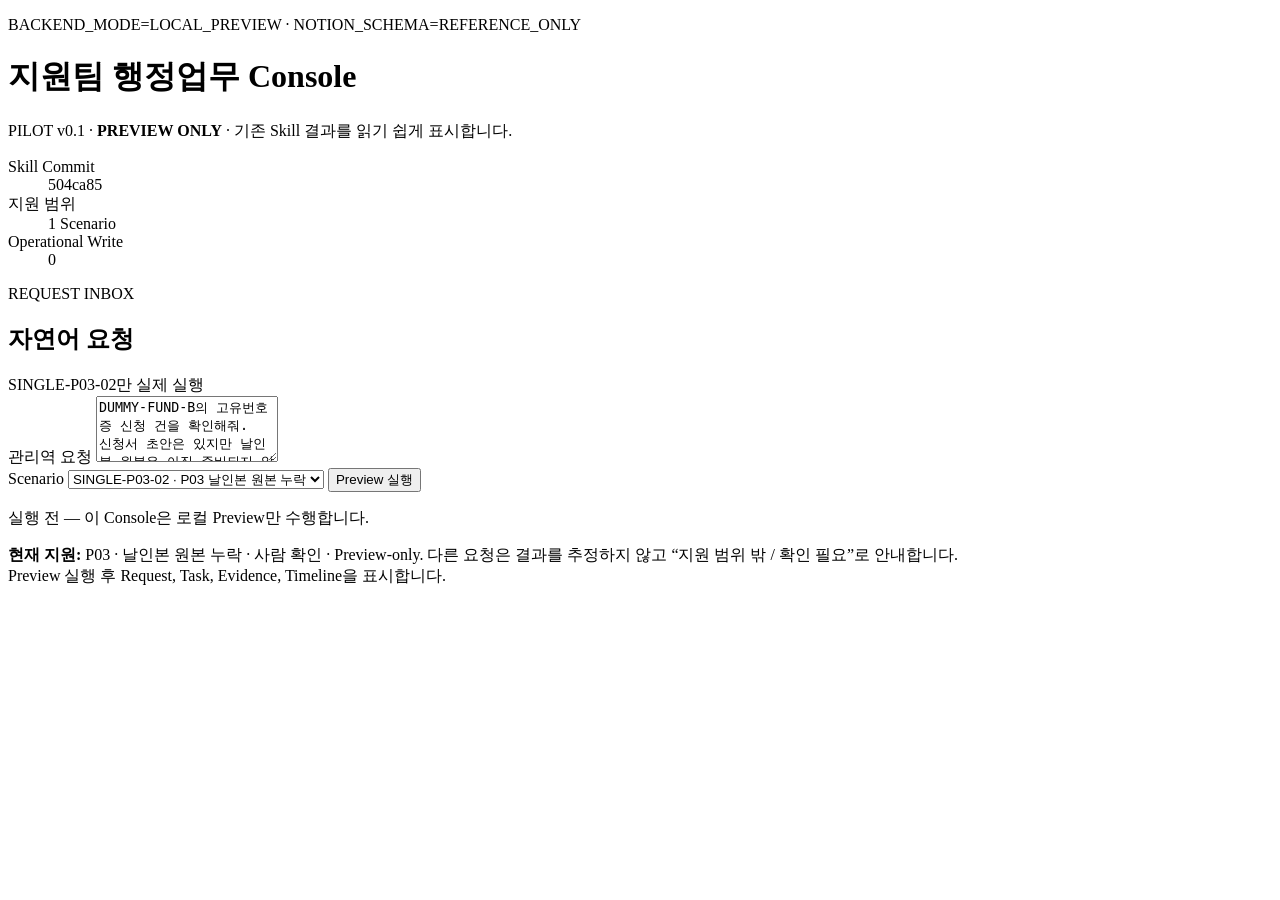
==== plugins/vc-support-admin/console/public/index.html @ 799d3690 "feat(agent): add preview request task console" ====
<!doctype html>
<html lang="ko">
  <head>
    <meta charset="utf-8">
    <meta name="viewport" content="width=device-width, initial-scale=1">
    <title>지원팀 행정업무 Console — PILOT v0.1</title>
    <link rel="stylesheet" href="/console.css">
  </head>
  <body>
    <main class="shell">
      <header class="header card">
        <div>
          <p class="eyebrow">BACKEND_MODE=LOCAL_PREVIEW · NOTION_SCHEMA=REFERENCE_ONLY</p>
          <h1>지원팀 행정업무 Console</h1>
          <p class="subhead">PILOT v0.1 · <strong>PREVIEW ONLY</strong> · 기존 Skill 결과를 읽기 쉽게 표시합니다.</p>
        </div>
        <dl class="header-facts">
          <div><dt>Skill Commit</dt><dd id="skill-commit">504ca85</dd></div>
          <div><dt>지원 범위</dt><dd>1 Scenario</dd></div>
          <div><dt>Operational Write</dt><dd>0</dd></div>
        </dl>
      </header>

      <section class="card intake" aria-labelledby="intake-title">
        <div class="section-heading">
          <div><p class="eyebrow">REQUEST INBOX</p><h2 id="intake-title">자연어 요청</h2></div>
          <span class="badge">SINGLE-P03-02만 실제 실행</span>
        </div>
        <label for="request-text">관리역 요청</label>
        <textarea id="request-text" rows="4">DUMMY-FUND-B의 고유번호증 신청 건을 확인해줘.
신청서 초안은 있지만 날인본 원본은 아직 준비되지 않았어.</textarea>
        <div class="controls">
          <label for="scenario-id">Scenario</label>
          <select id="scenario-id"><option value="SINGLE-P03-02">SINGLE-P03-02 · P03 날인본 원본 누락</option></select>
          <button id="preview-button" type="button">Preview 실행</button>
        </div>
        <p id="run-status" class="status" role="status">실행 전 — 이 Console은 로컬 Preview만 수행합니다.</p>
      </section>

      <section class="card unsupported-note" aria-label="지원 범위 안내">
        <strong>현재 지원:</strong> P03 · 날인본 원본 누락 · 사람 확인 · Preview-only.
        다른 요청은 결과를 추정하지 않고 “지원 범위 밖 / 확인 필요”로 안내합니다.
      </section>

      <div id="empty-state" class="card empty-state">Preview 실행 후 Request, Task, Evidence, Timeline을 표시합니다.</div>

      <div id="console-content" hidden>
        <section class="card" aria-labelledby="request-panel-title">
          <div class="section-heading"><div><p class="eyebrow">REQUEST</p><h2 id="request-panel-title">Request Inbox</h2></div><span id="overall-status" class="badge status-blocked">-</span></div>
          <dl id="request-panel" class="fact-grid"></dl>
        </section>

        <section class="kanban-section" aria-labelledby="kanban-title">
          <div class="section-heading"><div><p class="eyebrow">TASK PROJECTION</p><h2 id="kanban-title">Task Kanban</h2></div><span class="badge">화면용 Column · Canonical Stage 유지</span></div>
          <div id="kanban" class="kanban" aria-live="polite"></div>
        </section>

        <div class="details-grid">
          <section class="card" aria-labelledby="interaction-title"><div class="section-heading"><div><p class="eyebrow">INTERACTION</p><h2 id="interaction-title">사람 확인</h2></div></div><div id="interaction-panel"></div></section>
          <section class="card" aria-labelledby="evidence-title"><div class="section-heading"><div><p class="eyebrow">EVIDENCE</p><h2 id="evidence-title">Evidence 검토</h2></div></div><div id="evidence-panel"></div></section>
          <section class="card" aria-labelledby="execution-title"><div class="section-heading"><div><p class="eyebrow">EXECUTION SAFETY</p><h2 id="execution-title">실행 안전</h2></div></div><dl id="execution-panel" class="fact-grid compact"></dl></section>
        </div>

        <section class="card" aria-labelledby="timeline-title">
          <div class="section-heading"><div><p class="eyebrow">SNAPSHOT TIMELINE</p><h2 id="timeline-title">시점별 상태</h2></div><span class="badge">Task가 현재 상태 Source of Truth</span></div>
          <ol id="timeline" class="timeline"></ol>
        </section>

        <details class="card raw-json"><summary>상세 Raw JSON 보기</summary><pre id="raw-json"></pre></details>
      </div>
    </main>
    <script type="module" src="/console.js"></script>
  </body>
</html>
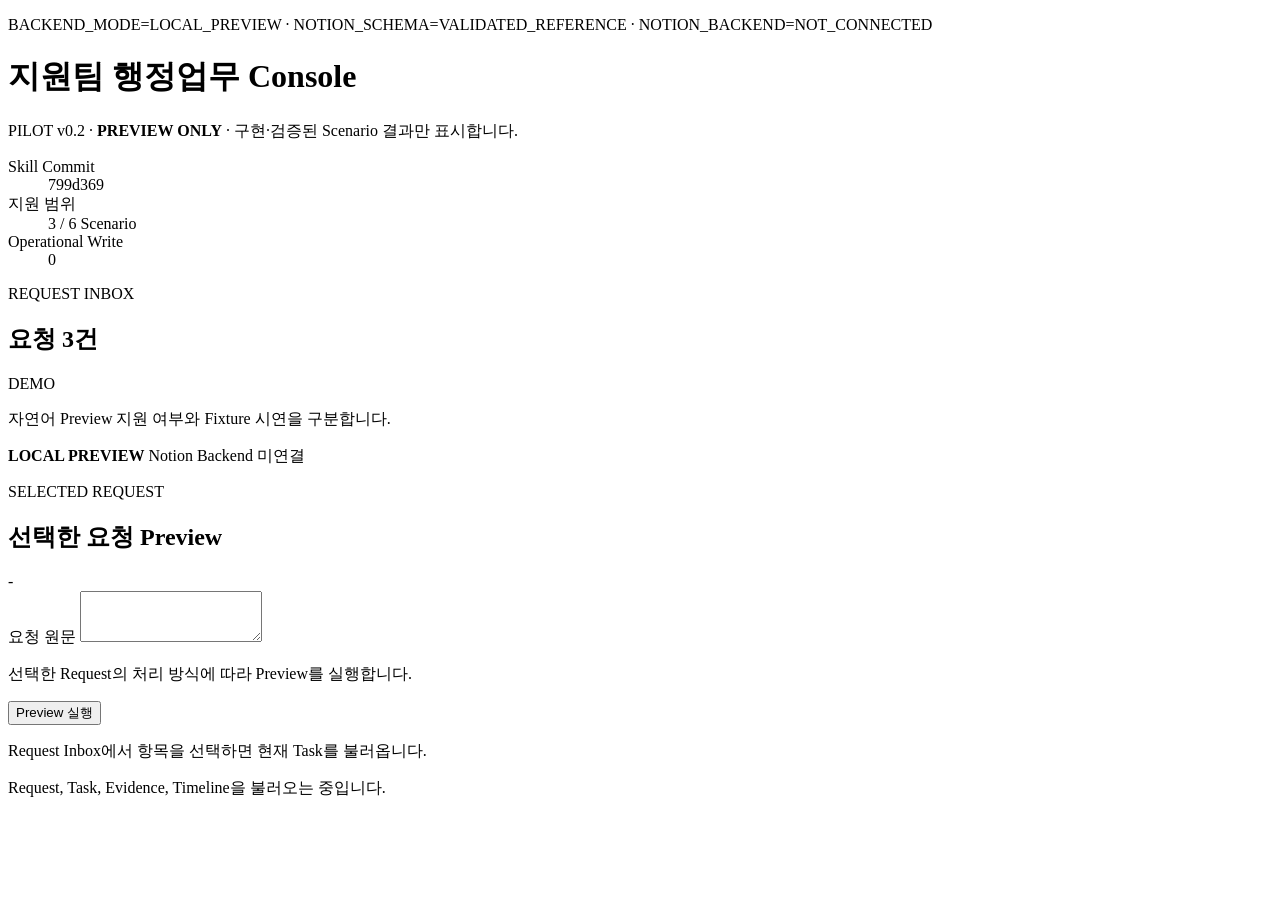
==== commit 976b582d: "feat(agent): add request inbox console demo" ====
--- a/plugins/vc-support-admin/console/public/index.html
+++ b/plugins/vc-support-admin/console/public/index.html
@@ -3,70 +3,89 @@
   <head>
     <meta charset="utf-8">
     <meta name="viewport" content="width=device-width, initial-scale=1">
-    <title>지원팀 행정업무 Console — PILOT v0.1</title>
+    <title>지원팀 행정업무 Console · PILOT v0.2</title>
     <link rel="stylesheet" href="/console.css">
   </head>
   <body>
     <main class="shell">
       <header class="header card">
         <div>
-          <p class="eyebrow">BACKEND_MODE=LOCAL_PREVIEW · NOTION_SCHEMA=REFERENCE_ONLY</p>
+          <p class="eyebrow">BACKEND_MODE=LOCAL_PREVIEW · NOTION_SCHEMA=VALIDATED_REFERENCE · NOTION_BACKEND=NOT_CONNECTED</p>
           <h1>지원팀 행정업무 Console</h1>
-          <p class="subhead">PILOT v0.1 · <strong>PREVIEW ONLY</strong> · 기존 Skill 결과를 읽기 쉽게 표시합니다.</p>
+          <p class="subhead">PILOT v0.2 · <strong>PREVIEW ONLY</strong> · 구현·검증된 Scenario 결과만 표시합니다.</p>
         </div>
         <dl class="header-facts">
-          <div><dt>Skill Commit</dt><dd id="skill-commit">504ca85</dd></div>
-          <div><dt>지원 범위</dt><dd>1 Scenario</dd></div>
+          <div><dt>Skill Commit</dt><dd id="skill-commit">799d369</dd></div>
+          <div><dt>지원 범위</dt><dd>3 / 6 Scenario</dd></div>
           <div><dt>Operational Write</dt><dd>0</dd></div>
         </dl>
       </header>
 
-      <section class="card intake" aria-labelledby="intake-title">
-        <div class="section-heading">
-          <div><p class="eyebrow">REQUEST INBOX</p><h2 id="intake-title">자연어 요청</h2></div>
-          <span class="badge">SINGLE-P03-02만 실제 실행</span>
+      <div class="workspace">
+        <aside class="inbox card" aria-labelledby="inbox-title">
+          <div class="section-heading compact-heading">
+            <div><p class="eyebrow">REQUEST INBOX</p><h2 id="inbox-title">요청 3건</h2></div>
+            <span class="badge">DEMO</span>
+          </div>
+          <p class="muted inbox-note">자연어 Preview 지원 여부와 Fixture 시연을 구분합니다.</p>
+          <div id="request-inbox" class="request-inbox" aria-live="polite"></div>
+          <section class="backend-note" aria-label="Backend mode">
+            <strong>LOCAL PREVIEW</strong>
+            <span>Notion Backend 미연결</span>
+          </section>
+        </aside>
+
+        <div class="main-content">
+          <section class="card request-runner" aria-labelledby="runner-title">
+            <div class="section-heading">
+              <div><p class="eyebrow">SELECTED REQUEST</p><h2 id="runner-title">선택한 요청 Preview</h2></div>
+              <span id="source-mode" class="badge">-</span>
+            </div>
+            <label for="request-text">요청 원문</label>
+            <textarea id="request-text" rows="3"></textarea>
+            <div class="controls">
+              <p id="mode-note" class="muted">선택한 Request의 처리 방식에 따라 Preview를 실행합니다.</p>
+              <button id="preview-button" type="button">Preview 실행</button>
+            </div>
+            <p id="run-status" class="status" role="status">Request Inbox에서 항목을 선택하면 현재 Task를 불러옵니다.</p>
+          </section>
+
+          <div id="empty-state" class="card empty-state">Request, Task, Evidence, Timeline을 불러오는 중입니다.</div>
+
+          <div id="console-content" hidden>
+            <div class="top-grid">
+              <section class="card" aria-labelledby="request-panel-title">
+                <div class="section-heading"><div><p class="eyebrow">REQUEST</p><h2 id="request-panel-title">Request Summary</h2></div><span id="overall-status" class="badge">-</span></div>
+                <dl id="request-panel" class="fact-grid summary-grid"></dl>
+                <details class="metadata"><summary>상세 Metadata</summary><dl id="metadata-panel" class="fact-grid compact"></dl></details>
+              </section>
+
+              <aside id="current-action-panel" class="card current-action" aria-labelledby="current-action-title">
+                <p class="eyebrow">CURRENT ACTION</p><h2 id="current-action-title">지금 해야 할 일</h2>
+                <div id="current-action-content"></div>
+              </aside>
+            </div>
+
+            <section class="kanban-section" aria-labelledby="kanban-title">
+              <div class="section-heading"><div><p class="eyebrow">CURRENT TASK</p><h2 id="kanban-title">현재 Task Kanban</h2></div><span class="badge">과거 상태는 Timeline에서 확인</span></div>
+              <div id="kanban" class="kanban" aria-live="polite"></div>
+              <div id="composite-summary" hidden></div>
+            </section>
+
+            <div class="details-grid">
+              <section class="card" aria-labelledby="interaction-title"><div class="section-heading"><div><p class="eyebrow">INTERACTION</p><h2 id="interaction-title">사람 확인</h2></div></div><div id="interaction-panel"></div></section>
+              <section class="card" aria-labelledby="evidence-title"><div class="section-heading"><div><p class="eyebrow">EVIDENCE</p><h2 id="evidence-title">Evidence 검토</h2></div></div><div id="evidence-panel"></div></section>
+              <section class="card" aria-labelledby="execution-title"><div class="section-heading"><div><p class="eyebrow">EXECUTION SAFETY</p><h2 id="execution-title">실행 안전</h2></div></div><dl id="execution-panel" class="fact-grid compact"></dl></section>
+            </div>
+
+            <section class="card" aria-labelledby="timeline-title">
+              <div class="section-heading"><div><p class="eyebrow">SNAPSHOT TIMELINE</p><h2 id="timeline-title">시점별 상태 이력</h2></div><span class="badge">Task가 현재 상태 Source of Truth</span></div>
+              <ol id="timeline" class="timeline"></ol>
+            </section>
+
+            <details class="card raw-json"><summary>기술 상세 보기</summary><pre id="raw-json"></pre></details>
+          </div>
         </div>
-        <label for="request-text">관리역 요청</label>
-        <textarea id="request-text" rows="4">DUMMY-FUND-B의 고유번호증 신청 건을 확인해줘.
-신청서 초안은 있지만 날인본 원본은 아직 준비되지 않았어.</textarea>
-        <div class="controls">
-          <label for="scenario-id">Scenario</label>
-          <select id="scenario-id"><option value="SINGLE-P03-02">SINGLE-P03-02 · P03 날인본 원본 누락</option></select>
-          <button id="preview-button" type="button">Preview 실행</button>
-        </div>
-        <p id="run-status" class="status" role="status">실행 전 — 이 Console은 로컬 Preview만 수행합니다.</p>
-      </section>
-
-      <section class="card unsupported-note" aria-label="지원 범위 안내">
-        <strong>현재 지원:</strong> P03 · 날인본 원본 누락 · 사람 확인 · Preview-only.
-        다른 요청은 결과를 추정하지 않고 “지원 범위 밖 / 확인 필요”로 안내합니다.
-      </section>
-
-      <div id="empty-state" class="card empty-state">Preview 실행 후 Request, Task, Evidence, Timeline을 표시합니다.</div>
-
-      <div id="console-content" hidden>
-        <section class="card" aria-labelledby="request-panel-title">
-          <div class="section-heading"><div><p class="eyebrow">REQUEST</p><h2 id="request-panel-title">Request Inbox</h2></div><span id="overall-status" class="badge status-blocked">-</span></div>
-          <dl id="request-panel" class="fact-grid"></dl>
-        </section>
-
-        <section class="kanban-section" aria-labelledby="kanban-title">
-          <div class="section-heading"><div><p class="eyebrow">TASK PROJECTION</p><h2 id="kanban-title">Task Kanban</h2></div><span class="badge">화면용 Column · Canonical Stage 유지</span></div>
-          <div id="kanban" class="kanban" aria-live="polite"></div>
-        </section>
-
-        <div class="details-grid">
-          <section class="card" aria-labelledby="interaction-title"><div class="section-heading"><div><p class="eyebrow">INTERACTION</p><h2 id="interaction-title">사람 확인</h2></div></div><div id="interaction-panel"></div></section>
-          <section class="card" aria-labelledby="evidence-title"><div class="section-heading"><div><p class="eyebrow">EVIDENCE</p><h2 id="evidence-title">Evidence 검토</h2></div></div><div id="evidence-panel"></div></section>
-          <section class="card" aria-labelledby="execution-title"><div class="section-heading"><div><p class="eyebrow">EXECUTION SAFETY</p><h2 id="execution-title">실행 안전</h2></div></div><dl id="execution-panel" class="fact-grid compact"></dl></section>
-        </div>
-
-        <section class="card" aria-labelledby="timeline-title">
-          <div class="section-heading"><div><p class="eyebrow">SNAPSHOT TIMELINE</p><h2 id="timeline-title">시점별 상태</h2></div><span class="badge">Task가 현재 상태 Source of Truth</span></div>
-          <ol id="timeline" class="timeline"></ol>
-        </section>
-
-        <details class="card raw-json"><summary>상세 Raw JSON 보기</summary><pre id="raw-json"></pre></details>
       </div>
     </main>
     <script type="module" src="/console.js"></script>
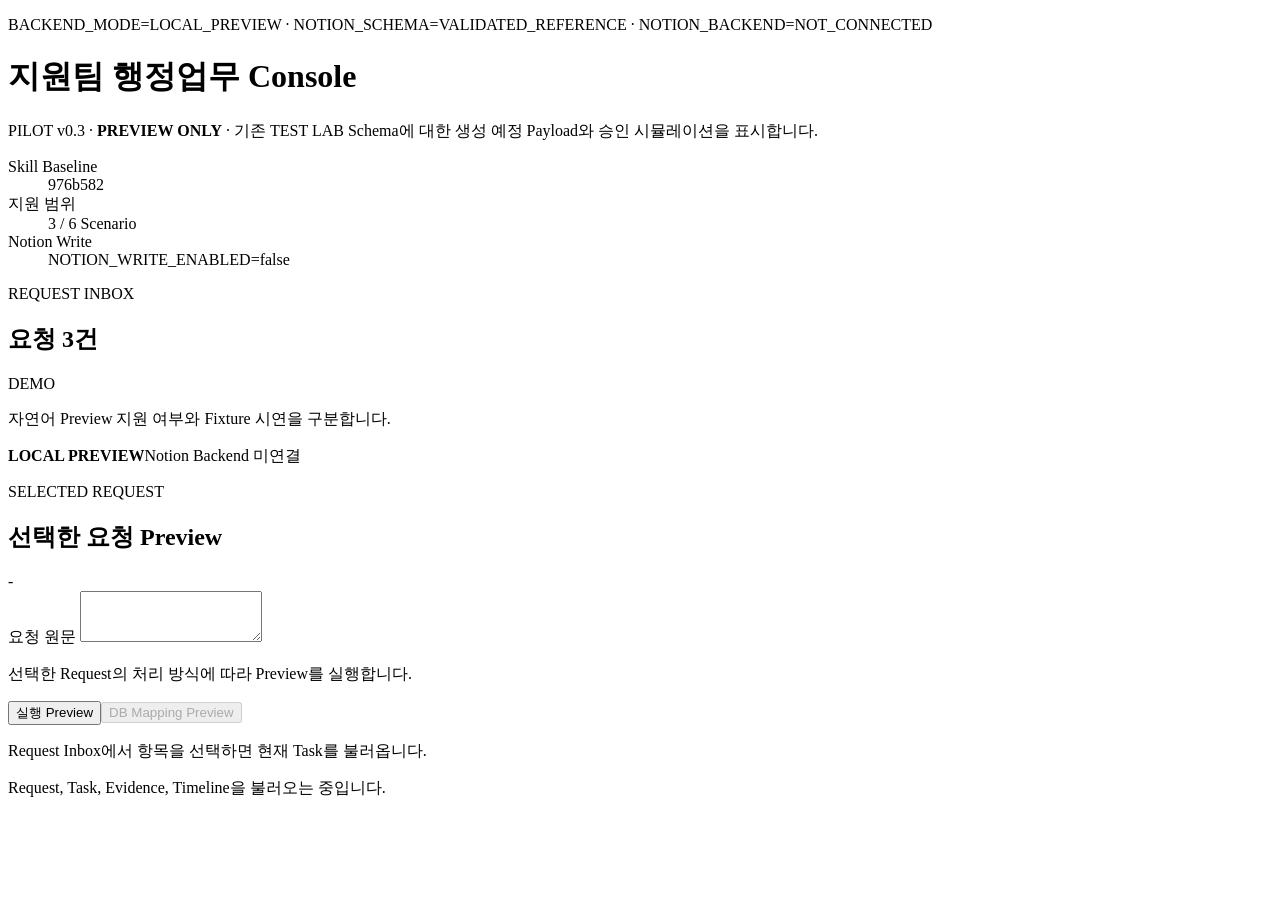
==== commit 81b28593: "feat(agent): add notion mapping approval preview" ====
--- a/plugins/vc-support-admin/console/public/index.html
+++ b/plugins/vc-support-admin/console/public/index.html
@@ -3,7 +3,7 @@
   <head>
     <meta charset="utf-8">
     <meta name="viewport" content="width=device-width, initial-scale=1">
-    <title>지원팀 행정업무 Console · PILOT v0.2</title>
+    <title>지원팀 행정업무 Console · PILOT v0.3</title>
     <link rel="stylesheet" href="/console.css">
   </head>
   <body>
@@ -12,41 +12,29 @@
         <div>
           <p class="eyebrow">BACKEND_MODE=LOCAL_PREVIEW · NOTION_SCHEMA=VALIDATED_REFERENCE · NOTION_BACKEND=NOT_CONNECTED</p>
           <h1>지원팀 행정업무 Console</h1>
-          <p class="subhead">PILOT v0.2 · <strong>PREVIEW ONLY</strong> · 구현·검증된 Scenario 결과만 표시합니다.</p>
+          <p class="subhead">PILOT v0.3 · <strong>PREVIEW ONLY</strong> · 기존 TEST LAB Schema에 대한 생성 예정 Payload와 승인 시뮬레이션을 표시합니다.</p>
         </div>
         <dl class="header-facts">
-          <div><dt>Skill Commit</dt><dd id="skill-commit">799d369</dd></div>
+          <div><dt>Skill Baseline</dt><dd id="skill-commit">976b582</dd></div>
           <div><dt>지원 범위</dt><dd>3 / 6 Scenario</dd></div>
-          <div><dt>Operational Write</dt><dd>0</dd></div>
+          <div><dt>Notion Write</dt><dd>NOTION_WRITE_ENABLED=false</dd></div>
         </dl>
       </header>
 
       <div class="workspace">
         <aside class="inbox card" aria-labelledby="inbox-title">
-          <div class="section-heading compact-heading">
-            <div><p class="eyebrow">REQUEST INBOX</p><h2 id="inbox-title">요청 3건</h2></div>
-            <span class="badge">DEMO</span>
-          </div>
+          <div class="section-heading compact-heading"><div><p class="eyebrow">REQUEST INBOX</p><h2 id="inbox-title">요청 3건</h2></div><span class="badge">DEMO</span></div>
           <p class="muted inbox-note">자연어 Preview 지원 여부와 Fixture 시연을 구분합니다.</p>
           <div id="request-inbox" class="request-inbox" aria-live="polite"></div>
-          <section class="backend-note" aria-label="Backend mode">
-            <strong>LOCAL PREVIEW</strong>
-            <span>Notion Backend 미연결</span>
-          </section>
+          <section class="backend-note" aria-label="Backend mode"><strong>LOCAL PREVIEW</strong><span>Notion Backend 미연결</span></section>
         </aside>
 
         <div class="main-content">
           <section class="card request-runner" aria-labelledby="runner-title">
-            <div class="section-heading">
-              <div><p class="eyebrow">SELECTED REQUEST</p><h2 id="runner-title">선택한 요청 Preview</h2></div>
-              <span id="source-mode" class="badge">-</span>
-            </div>
+            <div class="section-heading"><div><p class="eyebrow">SELECTED REQUEST</p><h2 id="runner-title">선택한 요청 Preview</h2></div><span id="source-mode" class="badge">-</span></div>
             <label for="request-text">요청 원문</label>
             <textarea id="request-text" rows="3"></textarea>
-            <div class="controls">
-              <p id="mode-note" class="muted">선택한 Request의 처리 방식에 따라 Preview를 실행합니다.</p>
-              <button id="preview-button" type="button">Preview 실행</button>
-            </div>
+            <div class="controls"><p id="mode-note" class="muted">선택한 Request의 처리 방식에 따라 Preview를 실행합니다.</p><div class="button-row"><button id="preview-button" type="button">실행 Preview</button><button id="mapping-preview-button" type="button" class="secondary" disabled>DB Mapping Preview</button></div></div>
             <p id="run-status" class="status" role="status">Request Inbox에서 항목을 선택하면 현재 Task를 불러옵니다.</p>
           </section>
 
@@ -59,17 +47,12 @@
                 <dl id="request-panel" class="fact-grid summary-grid"></dl>
                 <details class="metadata"><summary>상세 Metadata</summary><dl id="metadata-panel" class="fact-grid compact"></dl></details>
               </section>
-
-              <aside id="current-action-panel" class="card current-action" aria-labelledby="current-action-title">
-                <p class="eyebrow">CURRENT ACTION</p><h2 id="current-action-title">지금 해야 할 일</h2>
-                <div id="current-action-content"></div>
-              </aside>
+              <aside id="current-action-panel" class="card current-action" aria-labelledby="current-action-title"><p class="eyebrow">CURRENT ACTION</p><h2 id="current-action-title">지금 해야 할 일</h2><div id="current-action-content"></div></aside>
             </div>
 
             <section class="kanban-section" aria-labelledby="kanban-title">
               <div class="section-heading"><div><p class="eyebrow">CURRENT TASK</p><h2 id="kanban-title">현재 Task Kanban</h2></div><span class="badge">과거 상태는 Timeline에서 확인</span></div>
-              <div id="kanban" class="kanban" aria-live="polite"></div>
-              <div id="composite-summary" hidden></div>
+              <div id="kanban" class="kanban" aria-live="polite"></div><div id="composite-summary" hidden></div>
             </section>
 
             <div class="details-grid">
@@ -78,16 +61,32 @@
               <section class="card" aria-labelledby="execution-title"><div class="section-heading"><div><p class="eyebrow">EXECUTION SAFETY</p><h2 id="execution-title">실행 안전</h2></div></div><dl id="execution-panel" class="fact-grid compact"></dl></section>
             </div>
 
-            <section class="card" aria-labelledby="timeline-title">
-              <div class="section-heading"><div><p class="eyebrow">SNAPSHOT TIMELINE</p><h2 id="timeline-title">시점별 상태 이력</h2></div><span class="badge">Task가 현재 상태 Source of Truth</span></div>
-              <ol id="timeline" class="timeline"></ol>
+            <section id="mapping-section" class="mapping-section" hidden aria-labelledby="mapping-title">
+              <div class="section-heading"><div><p class="eyebrow">NOTION MAPPING PREVIEW</p><h2 id="mapping-title">DB Mapping Preview</h2></div><span id="mapping-write-badge" class="badge status-preview">WRITE NOT EXECUTED</span></div>
+              <div id="mapping-summary" class="mapping-summary"></div>
+              <div class="mapping-actions"><p class="muted">시뮬레이션 승인은 UI 상태만 변경합니다. Notion API와 파일 쓰기는 호출하지 않습니다.</p><button id="open-approval-drawer" type="button" class="secondary">Notion 반영 Preview 열기</button></div>
+              <div class="mapping-grid">
+                <section class="card inset"><p class="eyebrow">PLANNED REQUEST RECORD</p><h3>생성 예정 Request 1건</h3><div id="request-record-preview"></div></section>
+                <section class="card inset"><p class="eyebrow">VALIDATION</p><h3>Validation Summary</h3><div id="validation-summary"></div></section>
+              </div>
+              <section class="card inset"><p class="eyebrow">PLANNED TASK RECORDS</p><h3>생성 예정 Task</h3><div id="task-record-previews" class="planned-tasks"></div></section>
+              <section class="card inset table-card"><p class="eyebrow">PROPERTY MAPPING</p><h3>Property Mapping Table</h3><div class="table-wrap"><table id="property-mappings"><thead><tr><th>Console Field</th><th>Source Value</th><th>Target DB</th><th>Target Property</th><th>Mapping Rule</th><th>Validation</th><th>Write Value</th><th>Gap</th></tr></thead><tbody></tbody></table></div></section>
+              <div class="mapping-grid">
+                <section class="card inset"><p class="eyebrow">EXPECTED — ACTUAL</p><h3>생성 전후 비교</h3><div id="expected-actual"></div></section>
+                <section class="card inset"><p class="eyebrow">AUDIT</p><h3>Preview Audit</h3><dl id="audit-panel" class="fact-grid compact"></dl></section>
+              </div>
             </section>
 
+            <section class="card" aria-labelledby="timeline-title"><div class="section-heading"><div><p class="eyebrow">SNAPSHOT TIMELINE</p><h2 id="timeline-title">시점별 상태 이력</h2></div><span class="badge">Task가 현재 상태 Source of Truth</span></div><ol id="timeline" class="timeline"></ol></section>
             <details class="card raw-json"><summary>기술 상세 보기</summary><pre id="raw-json"></pre></details>
           </div>
         </div>
       </div>
     </main>
+
+    <dialog id="approval-drawer" aria-labelledby="approval-title">
+      <section class="drawer-content"><div class="section-heading"><div><p class="eyebrow">SIMULATION ONLY</p><h2 id="approval-title">Notion 반영 Preview</h2></div><button id="close-approval-drawer" type="button" class="icon-button" aria-label="닫기">×</button></div><span id="drawer-write-badge" class="badge status-preview">WRITE NOT EXECUTED</span><div id="approval-drawer-content"></div><div class="drawer-actions"><button id="approval-button" type="button">승인 시뮬레이션</button><button id="needs-changes-button" type="button" class="secondary">수정 필요</button><button id="cancel-approval-button" type="button" class="ghost">취소</button></div><p id="approval-status" class="status">승인 상태: PENDING_LOCAL_SIMULATION · Write Count 0</p></section>
+    </dialog>
     <script type="module" src="/console.js"></script>
   </body>
 </html>
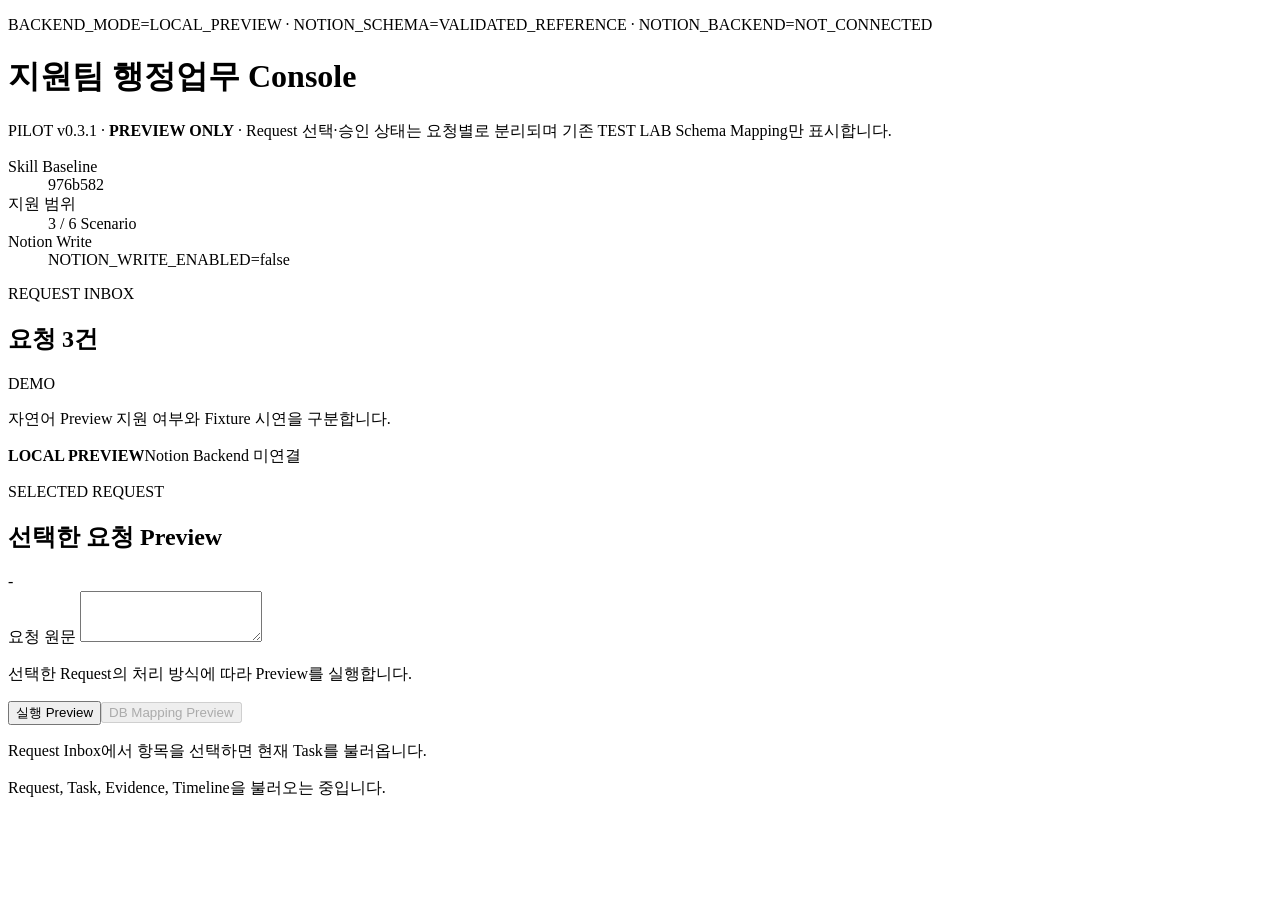
==== commit 494e9e08: "fix(agent): stabilize console request selection" ====
--- a/plugins/vc-support-admin/console/public/index.html
+++ b/plugins/vc-support-admin/console/public/index.html
@@ -3,7 +3,7 @@
   <head>
     <meta charset="utf-8">
     <meta name="viewport" content="width=device-width, initial-scale=1">
-    <title>지원팀 행정업무 Console · PILOT v0.3</title>
+    <title>지원팀 행정업무 Console · PILOT v0.3.1</title>
     <link rel="stylesheet" href="/console.css">
   </head>
   <body>
@@ -12,7 +12,7 @@
         <div>
           <p class="eyebrow">BACKEND_MODE=LOCAL_PREVIEW · NOTION_SCHEMA=VALIDATED_REFERENCE · NOTION_BACKEND=NOT_CONNECTED</p>
           <h1>지원팀 행정업무 Console</h1>
-          <p class="subhead">PILOT v0.3 · <strong>PREVIEW ONLY</strong> · 기존 TEST LAB Schema에 대한 생성 예정 Payload와 승인 시뮬레이션을 표시합니다.</p>
+          <p class="subhead">PILOT v0.3.1 · <strong>PREVIEW ONLY</strong> · Request 선택·승인 상태는 요청별로 분리되며 기존 TEST LAB Schema Mapping만 표시합니다.</p>
         </div>
         <dl class="header-facts">
           <div><dt>Skill Baseline</dt><dd id="skill-commit">976b582</dd></div>
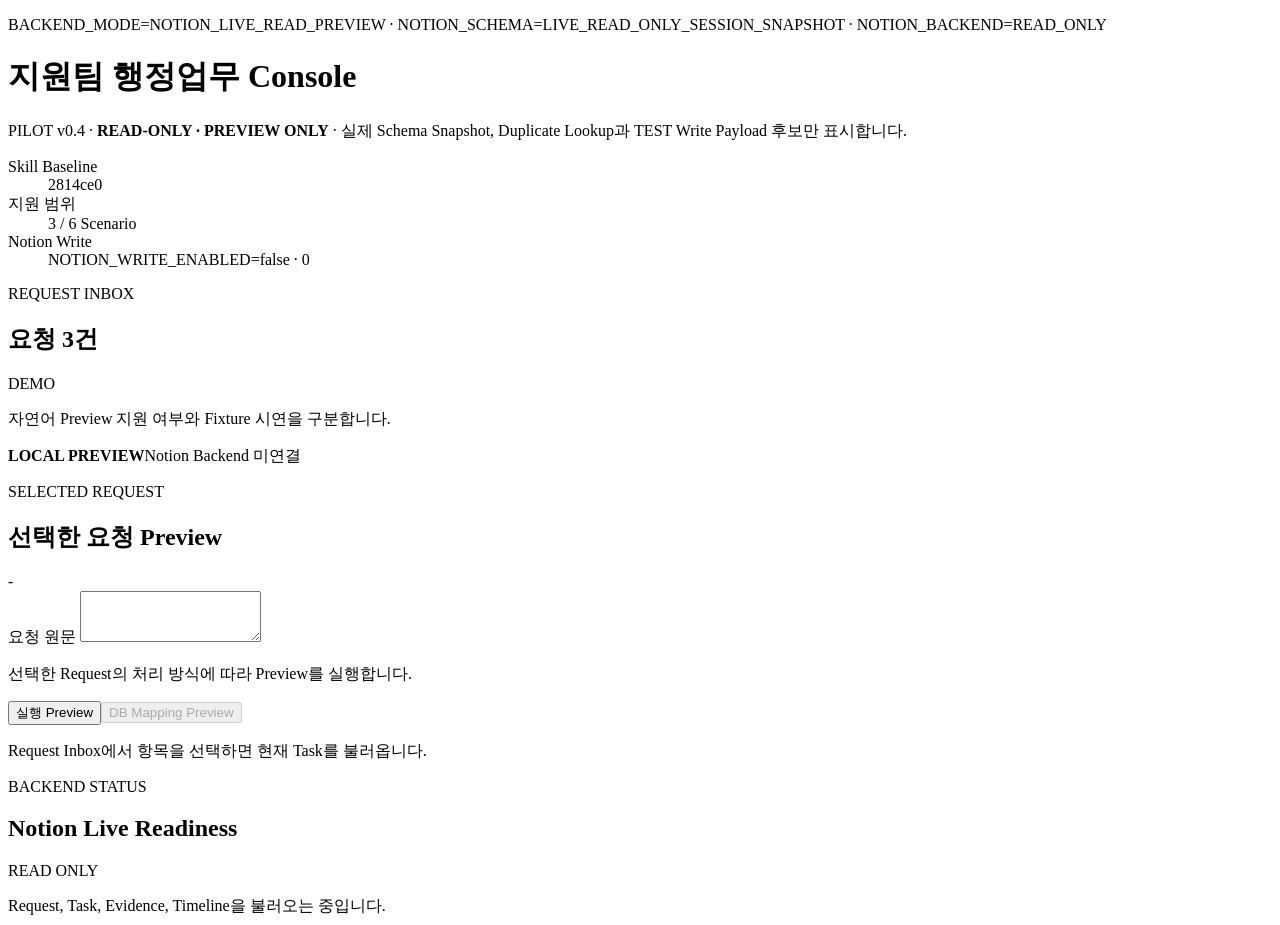
==== commit 2f60b9be: "feat(agent): add notion test write readiness console" ====
--- a/plugins/vc-support-admin/console/public/index.html
+++ b/plugins/vc-support-admin/console/public/index.html
@@ -3,21 +3,21 @@
   <head>
     <meta charset="utf-8">
     <meta name="viewport" content="width=device-width, initial-scale=1">
-    <title>지원팀 행정업무 Console · PILOT v0.3.1</title>
+    <title>지원팀 행정업무 Console · PILOT v0.4</title>
     <link rel="stylesheet" href="/console.css">
   </head>
   <body>
     <main class="shell">
       <header class="header card">
         <div>
-          <p class="eyebrow">BACKEND_MODE=LOCAL_PREVIEW · NOTION_SCHEMA=VALIDATED_REFERENCE · NOTION_BACKEND=NOT_CONNECTED</p>
+          <p class="eyebrow">BACKEND_MODE=NOTION_LIVE_READ_PREVIEW · NOTION_SCHEMA=LIVE_READ_ONLY_SESSION_SNAPSHOT · NOTION_BACKEND=READ_ONLY</p>
           <h1>지원팀 행정업무 Console</h1>
-          <p class="subhead">PILOT v0.3.1 · <strong>PREVIEW ONLY</strong> · Request 선택·승인 상태는 요청별로 분리되며 기존 TEST LAB Schema Mapping만 표시합니다.</p>
+          <p class="subhead">PILOT v0.4 · <strong>READ-ONLY · PREVIEW ONLY</strong> · 실제 Schema Snapshot, Duplicate Lookup과 TEST Write Payload 후보만 표시합니다.</p>
         </div>
         <dl class="header-facts">
-          <div><dt>Skill Baseline</dt><dd id="skill-commit">976b582</dd></div>
+          <div><dt>Skill Baseline</dt><dd id="skill-commit">2814ce0</dd></div>
           <div><dt>지원 범위</dt><dd>3 / 6 Scenario</dd></div>
-          <div><dt>Notion Write</dt><dd>NOTION_WRITE_ENABLED=false</dd></div>
+          <div><dt>Notion Write</dt><dd>NOTION_WRITE_ENABLED=false · 0</dd></div>
         </dl>
       </header>
 
@@ -36,6 +36,11 @@
             <textarea id="request-text" rows="3"></textarea>
             <div class="controls"><p id="mode-note" class="muted">선택한 Request의 처리 방식에 따라 Preview를 실행합니다.</p><div class="button-row"><button id="preview-button" type="button">실행 Preview</button><button id="mapping-preview-button" type="button" class="secondary" disabled>DB Mapping Preview</button></div></div>
             <p id="run-status" class="status" role="status">Request Inbox에서 항목을 선택하면 현재 Task를 불러옵니다.</p>
+          </section>
+
+          <section class="card" aria-labelledby="backend-status-title">
+            <div class="section-heading"><div><p class="eyebrow">BACKEND STATUS</p><h2 id="backend-status-title">Notion Live Readiness</h2></div><span class="badge status-preview">READ ONLY</span></div>
+            <dl id="backend-status-panel" class="fact-grid compact"></dl>
           </section>
 
           <div id="empty-state" class="card empty-state">Request, Task, Evidence, Timeline을 불러오는 중입니다.</div>
@@ -64,13 +69,14 @@
             <section id="mapping-section" class="mapping-section" hidden aria-labelledby="mapping-title">
               <div class="section-heading"><div><p class="eyebrow">NOTION MAPPING PREVIEW</p><h2 id="mapping-title">DB Mapping Preview</h2></div><span id="mapping-write-badge" class="badge status-preview">WRITE NOT EXECUTED</span></div>
               <div id="mapping-summary" class="mapping-summary"></div>
-              <div class="mapping-actions"><p class="muted">시뮬레이션 승인은 UI 상태만 변경합니다. Notion API와 파일 쓰기는 호출하지 않습니다.</p><button id="open-approval-drawer" type="button" class="secondary">Notion 반영 Preview 열기</button></div>
+              <div class="mapping-actions"><p class="muted">승인 시뮬레이션은 UI 상태만 변경합니다. 실제 Read-only Snapshot에서 확인된 Blocking Gap은 승인으로 우회할 수 없습니다.</p><button id="open-approval-drawer" type="button" class="secondary">Notion 반영 Preview 열기</button></div>
               <div class="mapping-grid">
                 <section class="card inset"><p class="eyebrow">PLANNED REQUEST RECORD</p><h3>생성 예정 Request 1건</h3><div id="request-record-preview"></div></section>
                 <section class="card inset"><p class="eyebrow">VALIDATION</p><h3>Validation Summary</h3><div id="validation-summary"></div></section>
               </div>
               <section class="card inset"><p class="eyebrow">PLANNED TASK RECORDS</p><h3>생성 예정 Task</h3><div id="task-record-previews" class="planned-tasks"></div></section>
-              <section class="card inset table-card"><p class="eyebrow">PROPERTY MAPPING</p><h3>Property Mapping Table</h3><div class="table-wrap"><table id="property-mappings"><thead><tr><th>Console Field</th><th>Source Value</th><th>Target DB</th><th>Target Property</th><th>Mapping Rule</th><th>Validation</th><th>Write Value</th><th>Gap</th></tr></thead><tbody></tbody></table></div></section>
+              <section class="card inset table-card"><p class="eyebrow">EXACT PROPERTY MAPPING</p><h3>Property Mapping Table</h3><div class="table-wrap"><table id="property-mappings"><thead><tr><th>Console Field</th><th>Source Value</th><th>Target DB</th><th>Actual Property</th><th>Type</th><th>Mapping Rule</th><th>Validation</th><th>Write Value</th><th>Gap</th></tr></thead><tbody></tbody></table></div></section>
+              <div class="mapping-grid"><section class="card inset"><p class="eyebrow">DUMMY FUND RELATION</p><h3>Exact Match</h3><div id="relation-preview-panel"></div></section><section class="card inset"><p class="eyebrow">TRANSACTION DUPLICATE</p><h3>Read-only Lookup</h3><div id="duplicate-preview-panel"></div></section></div>
               <div class="mapping-grid">
                 <section class="card inset"><p class="eyebrow">EXPECTED — ACTUAL</p><h3>생성 전후 비교</h3><div id="expected-actual"></div></section>
                 <section class="card inset"><p class="eyebrow">AUDIT</p><h3>Preview Audit</h3><dl id="audit-panel" class="fact-grid compact"></dl></section>
@@ -85,7 +91,7 @@
     </main>
 
     <dialog id="approval-drawer" aria-labelledby="approval-title">
-      <section class="drawer-content"><div class="section-heading"><div><p class="eyebrow">SIMULATION ONLY</p><h2 id="approval-title">Notion 반영 Preview</h2></div><button id="close-approval-drawer" type="button" class="icon-button" aria-label="닫기">×</button></div><span id="drawer-write-badge" class="badge status-preview">WRITE NOT EXECUTED</span><div id="approval-drawer-content"></div><div class="drawer-actions"><button id="approval-button" type="button">승인 시뮬레이션</button><button id="needs-changes-button" type="button" class="secondary">수정 필요</button><button id="cancel-approval-button" type="button" class="ghost">취소</button></div><p id="approval-status" class="status">승인 상태: PENDING_LOCAL_SIMULATION · Write Count 0</p></section>
+      <section class="drawer-content"><div class="section-heading"><div><p class="eyebrow">SIMULATION ONLY</p><h2 id="approval-title">Notion 반영 Preview</h2></div><button id="close-approval-drawer" type="button" class="icon-button" aria-label="닫기">×</button></div><span id="drawer-write-badge" class="badge status-preview">WRITE NOT EXECUTED</span><div id="approval-drawer-content"></div><div class="drawer-actions"><button id="approval-button" type="button">TEST Write 범위 승인</button><button id="needs-changes-button" type="button" class="secondary">수정 필요</button><button id="cancel-approval-button" type="button" class="ghost">취소</button></div><p id="approval-status" class="status">승인 상태: NOT_REVIEWED · Write Count 0</p></section>
     </dialog>
     <script type="module" src="/console.js"></script>
   </body>
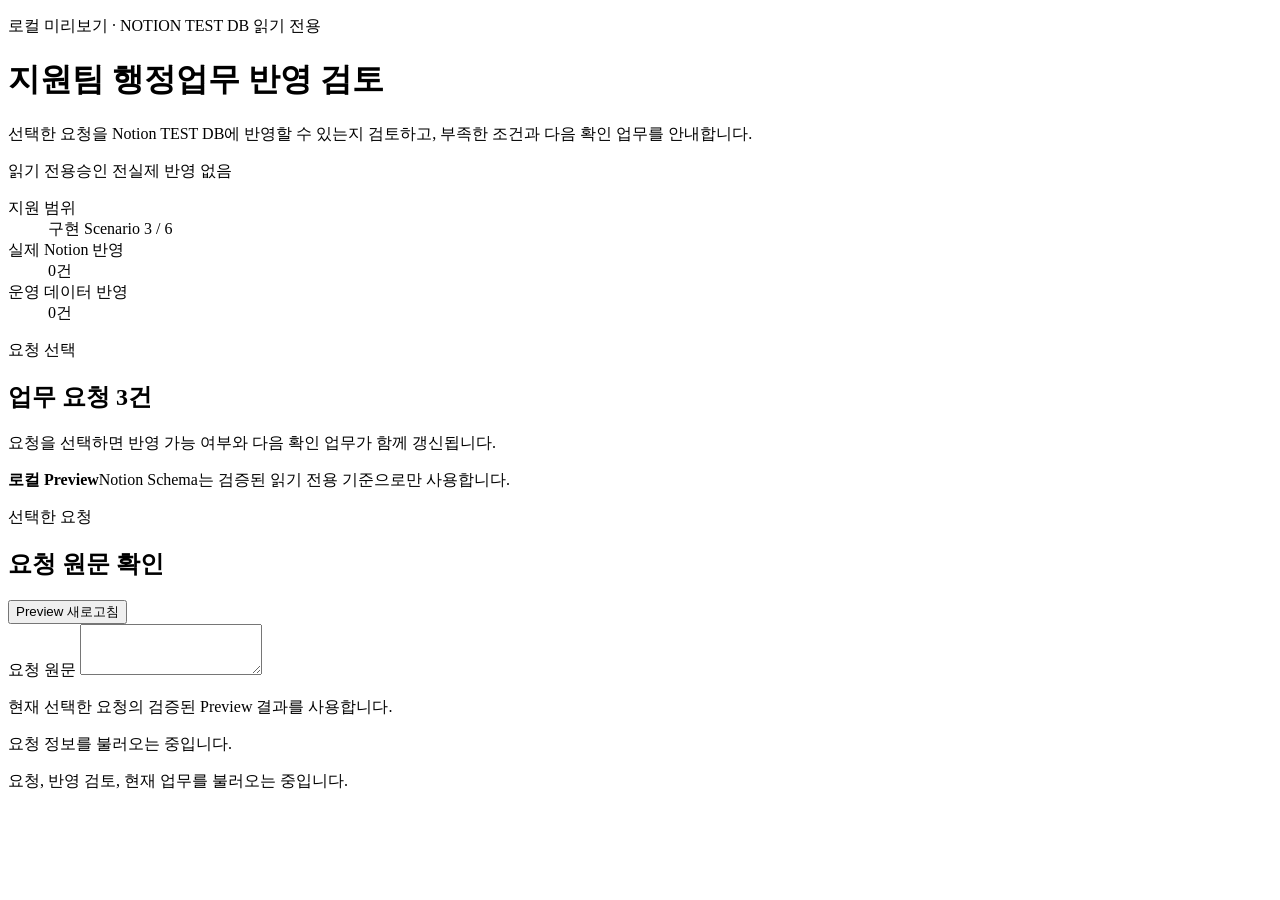
==== commit 6a368cd0: "feat(console): clarify notion readiness decisions" ====
--- a/plugins/vc-support-admin/console/public/index.html
+++ b/plugins/vc-support-admin/console/public/index.html
@@ -3,96 +3,98 @@
   <head>
     <meta charset="utf-8">
     <meta name="viewport" content="width=device-width, initial-scale=1">
-    <title>지원팀 행정업무 Console · PILOT v0.4</title>
+    <title>지원팀 행정업무 반영 검토 · PILOT v0.4.1</title>
     <link rel="stylesheet" href="/console.css">
   </head>
   <body>
     <main class="shell">
       <header class="header card">
         <div>
-          <p class="eyebrow">BACKEND_MODE=NOTION_LIVE_READ_PREVIEW · NOTION_SCHEMA=LIVE_READ_ONLY_SESSION_SNAPSHOT · NOTION_BACKEND=READ_ONLY</p>
-          <h1>지원팀 행정업무 Console</h1>
-          <p class="subhead">PILOT v0.4 · <strong>READ-ONLY · PREVIEW ONLY</strong> · 실제 Schema Snapshot, Duplicate Lookup과 TEST Write Payload 후보만 표시합니다.</p>
+          <p class="eyebrow">로컬 미리보기 · NOTION TEST DB 읽기 전용</p>
+          <h1>지원팀 행정업무 반영 검토</h1>
+          <p class="subhead">선택한 요청을 Notion TEST DB에 반영할 수 있는지 검토하고, 부족한 조건과 다음 확인 업무를 안내합니다.</p>
+          <div class="header-badges" aria-label="현재 보호 상태"><span class="badge">읽기 전용</span><span class="badge">승인 전</span><span class="badge">실제 반영 없음</span></div>
         </div>
         <dl class="header-facts">
-          <div><dt>Skill Baseline</dt><dd id="skill-commit">2814ce0</dd></div>
-          <div><dt>지원 범위</dt><dd>3 / 6 Scenario</dd></div>
-          <div><dt>Notion Write</dt><dd>NOTION_WRITE_ENABLED=false · 0</dd></div>
+          <div><dt>지원 범위</dt><dd>구현 Scenario 3 / 6</dd></div>
+          <div><dt>실제 Notion 반영</dt><dd>0건</dd></div>
+          <div><dt>운영 데이터 반영</dt><dd>0건</dd></div>
         </dl>
       </header>
 
       <div class="workspace">
         <aside class="inbox card" aria-labelledby="inbox-title">
-          <div class="section-heading compact-heading"><div><p class="eyebrow">REQUEST INBOX</p><h2 id="inbox-title">요청 3건</h2></div><span class="badge">DEMO</span></div>
-          <p class="muted inbox-note">자연어 Preview 지원 여부와 Fixture 시연을 구분합니다.</p>
+          <div class="section-heading compact-heading"><div><p class="eyebrow">요청 선택</p><h2 id="inbox-title">업무 요청 3건</h2></div></div>
+          <p class="muted inbox-note">요청을 선택하면 반영 가능 여부와 다음 확인 업무가 함께 갱신됩니다.</p>
           <div id="request-inbox" class="request-inbox" aria-live="polite"></div>
-          <section class="backend-note" aria-label="Backend mode"><strong>LOCAL PREVIEW</strong><span>Notion Backend 미연결</span></section>
+          <section class="backend-note" aria-label="Backend mode"><strong>로컬 Preview</strong><span>Notion Schema는 검증된 읽기 전용 기준으로만 사용합니다.</span></section>
         </aside>
 
         <div class="main-content">
           <section class="card request-runner" aria-labelledby="runner-title">
-            <div class="section-heading"><div><p class="eyebrow">SELECTED REQUEST</p><h2 id="runner-title">선택한 요청 Preview</h2></div><span id="source-mode" class="badge">-</span></div>
+            <div class="section-heading"><div><p class="eyebrow">선택한 요청</p><h2 id="runner-title">요청 원문 확인</h2></div><button id="preview-button" type="button" class="secondary">Preview 새로고침</button></div>
             <label for="request-text">요청 원문</label>
             <textarea id="request-text" rows="3"></textarea>
-            <div class="controls"><p id="mode-note" class="muted">선택한 Request의 처리 방식에 따라 Preview를 실행합니다.</p><div class="button-row"><button id="preview-button" type="button">실행 Preview</button><button id="mapping-preview-button" type="button" class="secondary" disabled>DB Mapping Preview</button></div></div>
-            <p id="run-status" class="status" role="status">Request Inbox에서 항목을 선택하면 현재 Task를 불러옵니다.</p>
+            <p id="mode-note" class="muted">현재 선택한 요청의 검증된 Preview 결과를 사용합니다.</p>
+            <p id="run-status" class="status" role="status">요청 정보를 불러오는 중입니다.</p>
           </section>
 
-          <section class="card" aria-labelledby="backend-status-title">
-            <div class="section-heading"><div><p class="eyebrow">BACKEND STATUS</p><h2 id="backend-status-title">Notion Live Readiness</h2></div><span class="badge status-preview">READ ONLY</span></div>
-            <dl id="backend-status-panel" class="fact-grid compact"></dl>
-          </section>
-
-          <div id="empty-state" class="card empty-state">Request, Task, Evidence, Timeline을 불러오는 중입니다.</div>
+          <div id="empty-state" class="card empty-state">요청, 반영 검토, 현재 업무를 불러오는 중입니다.</div>
 
           <div id="console-content" hidden>
+            <section id="readiness-hero" class="readiness-hero card" aria-labelledby="readiness-title">
+              <div><p class="eyebrow">반영 가능 여부</p><h2 id="readiness-title">반영 전 확인 필요</h2><p id="readiness-description" class="hero-description"></p></div>
+              <dl id="readiness-stats" class="hero-stats"></dl>
+            </section>
+
+            <section class="card" aria-labelledby="blockers-title">
+              <div class="section-heading"><div><p class="eyebrow">먼저 확인할 사항</p><h2 id="blockers-title">차단 사유와 다음 조치</h2></div><span id="blocking-count-badge" class="badge status-blocked">차단 0건</span></div>
+              <div id="blocking-reasons" class="blocking-reasons"></div>
+            </section>
+
             <div class="top-grid">
               <section class="card" aria-labelledby="request-panel-title">
-                <div class="section-heading"><div><p class="eyebrow">REQUEST</p><h2 id="request-panel-title">Request Summary</h2></div><span id="overall-status" class="badge">-</span></div>
+                <div class="section-heading"><div><p class="eyebrow">업무 요청 요약</p><h2 id="request-panel-title">현재 요청</h2></div><span id="overall-status" class="badge">-</span></div>
                 <dl id="request-panel" class="fact-grid summary-grid"></dl>
-                <details class="metadata"><summary>상세 Metadata</summary><dl id="metadata-panel" class="fact-grid compact"></dl></details>
+                <details class="metadata"><summary>기술 정보</summary><dl id="metadata-panel" class="fact-grid compact"></dl></details>
               </section>
-              <aside id="current-action-panel" class="card current-action" aria-labelledby="current-action-title"><p class="eyebrow">CURRENT ACTION</p><h2 id="current-action-title">지금 해야 할 일</h2><div id="current-action-content"></div></aside>
+              <aside id="current-action-panel" class="card current-action" aria-labelledby="current-action-title"><p class="eyebrow">현재 해야 할 일</p><h2 id="current-action-title">누가 무엇을 확인해야 하나요?</h2><div id="current-action-content"></div></aside>
+            </div>
+
+            <section class="card planned-section" aria-labelledby="planned-title">
+              <div class="section-heading"><div><p class="eyebrow">생성 예정 내용</p><h2 id="planned-title">반영 전 생성 내용 미리보기</h2></div><span class="badge">아직 생성하지 않음</span></div>
+              <div class="mapping-grid"><section class="inset"><h3>생성 예정 Request 1건</h3><div id="request-record-preview"></div></section><section class="inset"><h3>생성 예정 Task</h3><div id="task-record-previews" class="planned-tasks"></div></section></div>
+            </section>
+
+            <div class="mid-grid">
+              <section class="card" aria-labelledby="checklist-title"><div class="section-heading"><div><p class="eyebrow">반영 준비 체크리스트</p><h2 id="checklist-title">필수 확인 항목</h2></div></div><div id="readiness-checklist" class="readiness-checklist"></div></section>
+              <section class="card approval-card" aria-labelledby="approval-title"><p class="eyebrow">승인 영역</p><h2 id="approval-title">TEST 반영 범위 검토</h2><p id="approval-description" class="muted">승인은 실제 반영을 실행하지 않습니다.</p><button id="approval-button" type="button" disabled>TEST 반영 범위 검토</button><p id="approval-disabled-reason" class="disabled-reason"></p><p id="approval-status" class="status">검토 전 · 실제 Notion 반영: 0건</p><span id="mapping-write-badge" class="sr-only">실제 반영 없음</span></section>
             </div>
 
             <section class="kanban-section" aria-labelledby="kanban-title">
-              <div class="section-heading"><div><p class="eyebrow">CURRENT TASK</p><h2 id="kanban-title">현재 Task Kanban</h2></div><span class="badge">과거 상태는 Timeline에서 확인</span></div>
+              <div class="section-heading"><div><p class="eyebrow">현재 업무</p><h2 id="kanban-title">현재 업무 Kanban</h2></div><span class="badge">과거 상태는 상태 이력에서 확인</span></div>
               <div id="kanban" class="kanban" aria-live="polite"></div><div id="composite-summary" hidden></div>
             </section>
 
-            <div class="details-grid">
-              <section class="card" aria-labelledby="interaction-title"><div class="section-heading"><div><p class="eyebrow">INTERACTION</p><h2 id="interaction-title">사람 확인</h2></div></div><div id="interaction-panel"></div></section>
-              <section class="card" aria-labelledby="evidence-title"><div class="section-heading"><div><p class="eyebrow">EVIDENCE</p><h2 id="evidence-title">Evidence 검토</h2></div></div><div id="evidence-panel"></div></section>
-              <section class="card" aria-labelledby="execution-title"><div class="section-heading"><div><p class="eyebrow">EXECUTION SAFETY</p><h2 id="execution-title">실행 안전</h2></div></div><dl id="execution-panel" class="fact-grid compact"></dl></section>
+            <div class="details-grid business-details">
+              <section class="card" aria-labelledby="interaction-title"><div class="section-heading"><div><p class="eyebrow">사람 확인</p><h2 id="interaction-title">확인 질문</h2></div></div><div id="interaction-panel"></div></section>
+              <section class="card" aria-labelledby="evidence-title"><div class="section-heading"><div><p class="eyebrow">Evidence 검토</p><h2 id="evidence-title">제출·확인 자료</h2></div></div><div id="evidence-panel"></div></section>
+              <section class="card" aria-labelledby="execution-title"><div class="section-heading"><div><p class="eyebrow">실행 안전</p><h2 id="execution-title">완료와 반영 차단</h2></div></div><dl id="execution-panel" class="fact-grid compact"></dl></section>
             </div>
 
-            <section id="mapping-section" class="mapping-section" hidden aria-labelledby="mapping-title">
-              <div class="section-heading"><div><p class="eyebrow">NOTION MAPPING PREVIEW</p><h2 id="mapping-title">DB Mapping Preview</h2></div><span id="mapping-write-badge" class="badge status-preview">WRITE NOT EXECUTED</span></div>
-              <div id="mapping-summary" class="mapping-summary"></div>
-              <div class="mapping-actions"><p class="muted">승인 시뮬레이션은 UI 상태만 변경합니다. 실제 Read-only Snapshot에서 확인된 Blocking Gap은 승인으로 우회할 수 없습니다.</p><button id="open-approval-drawer" type="button" class="secondary">Notion 반영 Preview 열기</button></div>
-              <div class="mapping-grid">
-                <section class="card inset"><p class="eyebrow">PLANNED REQUEST RECORD</p><h3>생성 예정 Request 1건</h3><div id="request-record-preview"></div></section>
-                <section class="card inset"><p class="eyebrow">VALIDATION</p><h3>Validation Summary</h3><div id="validation-summary"></div></section>
-              </div>
-              <section class="card inset"><p class="eyebrow">PLANNED TASK RECORDS</p><h3>생성 예정 Task</h3><div id="task-record-previews" class="planned-tasks"></div></section>
-              <section class="card inset table-card"><p class="eyebrow">EXACT PROPERTY MAPPING</p><h3>Property Mapping Table</h3><div class="table-wrap"><table id="property-mappings"><thead><tr><th>Console Field</th><th>Source Value</th><th>Target DB</th><th>Actual Property</th><th>Type</th><th>Mapping Rule</th><th>Validation</th><th>Write Value</th><th>Gap</th></tr></thead><tbody></tbody></table></div></section>
-              <div class="mapping-grid"><section class="card inset"><p class="eyebrow">DUMMY FUND RELATION</p><h3>Exact Match</h3><div id="relation-preview-panel"></div></section><section class="card inset"><p class="eyebrow">TRANSACTION DUPLICATE</p><h3>Read-only Lookup</h3><div id="duplicate-preview-panel"></div></section></div>
-              <div class="mapping-grid">
-                <section class="card inset"><p class="eyebrow">EXPECTED — ACTUAL</p><h3>생성 전후 비교</h3><div id="expected-actual"></div></section>
-                <section class="card inset"><p class="eyebrow">AUDIT</p><h3>Preview Audit</h3><dl id="audit-panel" class="fact-grid compact"></dl></section>
-              </div>
-            </section>
+            <section class="card" aria-labelledby="timeline-title"><div class="section-heading"><div><p class="eyebrow">상태 이력</p><h2 id="timeline-title">시점별 진행 흐름</h2></div><span class="badge">현재 Task가 기준</span></div><ol id="timeline" class="timeline"></ol></section>
 
-            <section class="card" aria-labelledby="timeline-title"><div class="section-heading"><div><p class="eyebrow">SNAPSHOT TIMELINE</p><h2 id="timeline-title">시점별 상태 이력</h2></div><span class="badge">Task가 현재 상태 Source of Truth</span></div><ol id="timeline" class="timeline"></ol></section>
-            <details class="card raw-json"><summary>기술 상세 보기</summary><pre id="raw-json"></pre></details>
+            <details id="technical-details" class="card technical-details">
+              <summary>기술 검증 상세</summary>
+              <p class="muted">Canonical 값과 실제 Schema Read 정보는 아래에서만 확인합니다. 이 영역의 값은 업무 판단을 대신하지 않습니다.</p>
+              <section class="technical-block"><h3>읽기 전용 Schema 확인</h3><dl id="backend-status-panel" class="fact-grid compact"></dl></section>
+              <section id="mapping-section" class="technical-block" aria-labelledby="mapping-title"><h3 id="mapping-title">Property Mapping</h3><div id="mapping-summary" class="mapping-summary"></div><div class="mapping-grid"><div><h4>조합 관계 조회</h4><div id="relation-preview-panel"></div></div><div><h4>Transaction Proxy 조회</h4><div id="duplicate-preview-panel"></div></div></div><div class="table-wrap"><table id="property-mappings"><thead><tr><th>화면 데이터</th><th>원본 값</th><th>대상 DB</th><th>실제 Notion Property</th><th>Property 유형</th><th>Mapping 규칙</th><th>검증 결과</th><th>생성 예정 값</th><th>확인 필요 사항</th></tr></thead><tbody></tbody></table></div><div class="mapping-grid"><div><h4>생성 전후 비교</h4><div id="expected-actual"></div></div><div><h4>검토 기록</h4><dl id="audit-panel" class="fact-grid compact"></dl></div></div></section>
+              <details class="raw-json"><summary>Payload JSON</summary><pre id="raw-json"></pre></details>
+            </details>
           </div>
         </div>
       </div>
     </main>
-
-    <dialog id="approval-drawer" aria-labelledby="approval-title">
-      <section class="drawer-content"><div class="section-heading"><div><p class="eyebrow">SIMULATION ONLY</p><h2 id="approval-title">Notion 반영 Preview</h2></div><button id="close-approval-drawer" type="button" class="icon-button" aria-label="닫기">×</button></div><span id="drawer-write-badge" class="badge status-preview">WRITE NOT EXECUTED</span><div id="approval-drawer-content"></div><div class="drawer-actions"><button id="approval-button" type="button">TEST Write 범위 승인</button><button id="needs-changes-button" type="button" class="secondary">수정 필요</button><button id="cancel-approval-button" type="button" class="ghost">취소</button></div><p id="approval-status" class="status">승인 상태: NOT_REVIEWED · Write Count 0</p></section>
-    </dialog>
     <script type="module" src="/console.js"></script>
   </body>
 </html>
